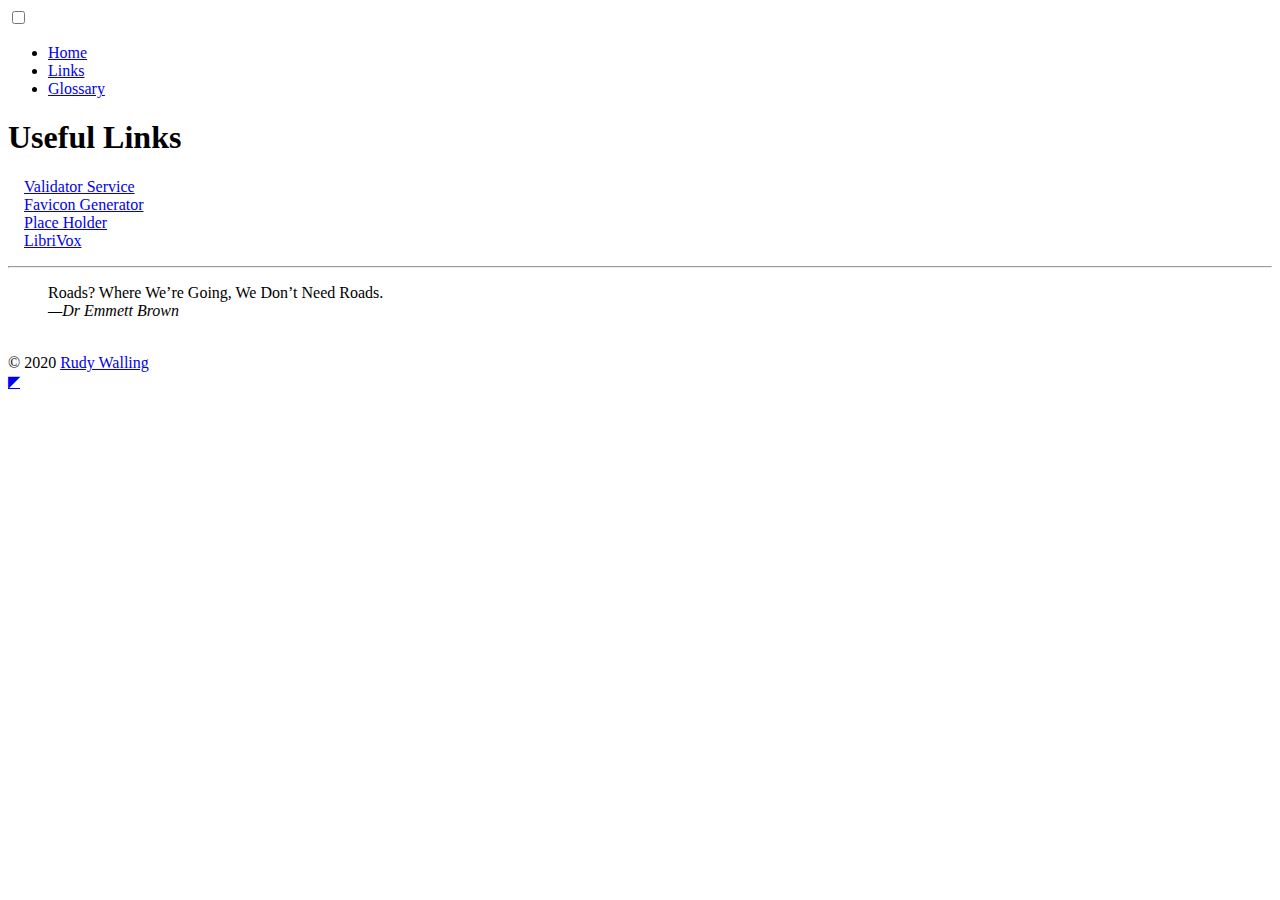
==== links.html @ 006826cf "Started Rudys Resume" ====
<!DOCTYPE html>
<html lang="en">

<head>
    <link rel="icon" type="image/x-icon" href="favicon.ico">
    <link rel="apple-touch-icon" sizes="180x180" href="/apple-touch-icon.png">
<link rel="icon" type="image/png" sizes="32x32" href="/favicon-32x32.png">
<link rel="icon" type="image/png" sizes="16x16" href="/favicon-16x16.png">
<link rel="manifest" href="/site.webmanifest">
<link rel="mask-icon" href="/safari-pinned-tab.svg" color="#5bbad5">
<meta name="msapplication-TileColor" content="#da532c">
<meta name="theme-color" content="#ffffff">
    <meta charset="UTF-8">
    <meta name="viewport" content="width=device-width, initial-scale=1.0">
    <title>CSD120-Rudy Walling</title>
    <meta name="author" content="Rudy Walling">
    <meta name="description" content="My CSD120 2020 Website explaining who I am and what I enjoy">
    <link href="Styles/normalize.css" rel="stylesheet">
    <link href="Styles/main.css" rel="stylesheet">
    <link
        href="https://fonts.googleapis.com/css2?family=Roboto+Condensed:wght@300&family=Shadows+Into+Light+Two&display=swap"
        rel="stylesheet">
    <style>
        main ul {
            padding: 0px;
            list-style-type: none;
        }

        main li {
            padding-left: 1em;
            background: url(images/link.png);
            background-size: 10px 10px;
            background-repeat: no-repeat;
            background-position: left center;
        }
    </style>
</head>

<body>
    <div class="width-wrap">
        <header id="top">
            <nav>
                <input type="checkbox" id="menu-toggle">
                <label for="menu-toggle" class="sandwich-icon"></label>
                <ul>
                    <li>
                        <a href=index.html>Home</a>
                    </li>
                    <li>
                        <a href=links.html>Links</a>
                    </li>
                    <li>
                        <a href=glossary.html>Glossary</a>
                    </li>
                </ul>
            </nav>
            <!--Found me!-->
        </header>
        <main>
            <h1>Useful Links</h1>
            <ul>
                <li><a href="https://validator.w3.org/nu/" target="_blank">Validator Service</a></li>
                <li><a href="https://realfavicongenerator.net/" target="_blank">Favicon Generator</a></li>
                <li><a href="https://placeholder.com/" target="_blank">Place Holder</a></li>
                <li><a href="https://librivox.org/" target="_blank">LibriVox</a></li>
            </ul>
        </main>
        <footer>
            <hr>
            <blockquote>
                <p>Roads? Where We’re Going,
                    We Don’t Need Roads.<br>
                    <cite>—<span class="author">Dr Emmett Brown</span></cite>
            </blockquote><br>
            © 2020 <a href="mailto:19031654@saultcollege.ca?subject=Message%20from%20CSD120%20Website">Rudy Walling</a>
        </footer>
        <a href="#top" title="Back to top">◤</a>
    </div>
</body>

</html>
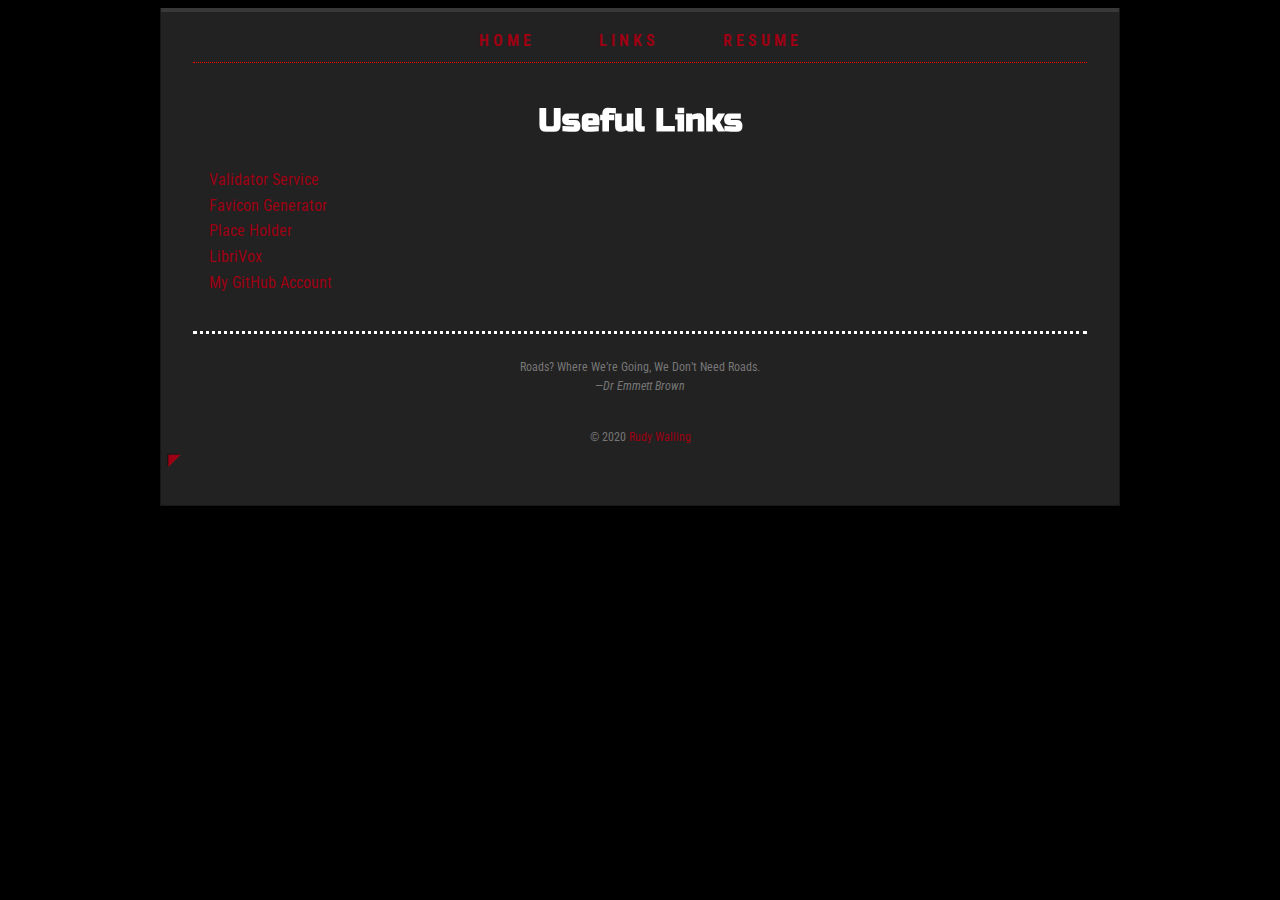
==== commit 3b44e4b8: "changes to index and added resume" ====
--- a/links.html
+++ b/links.html
@@ -20,6 +20,7 @@
     <link
         href="https://fonts.googleapis.com/css2?family=Roboto+Condensed:wght@300&family=Shadows+Into+Light+Two&display=swap"
         rel="stylesheet">
+        <link href="https://fonts.googleapis.com/css2?family=Russo+One&display=swap" rel="stylesheet">
     <style>
         main ul {
             padding: 0px;
@@ -50,7 +51,7 @@
                         <a href=links.html>Links</a>
                     </li>
                     <li>
-                        <a href=glossary.html>Glossary</a>
+                        <a href=resume.html>Resume</a>
                     </li>
                 </ul>
             </nav>
@@ -63,6 +64,7 @@
                 <li><a href="https://realfavicongenerator.net/" target="_blank">Favicon Generator</a></li>
                 <li><a href="https://placeholder.com/" target="_blank">Place Holder</a></li>
                 <li><a href="https://librivox.org/" target="_blank">LibriVox</a></li>
+                <li><a href=https://github.com/RudyWall>My GitHub Account</a></li>
             </ul>
         </main>
         <footer>
--- a/Styles/main.css
+++ b/Styles/main.css
@@ -0,0 +1,433 @@
+html {
+    box-sizing: border-box;
+    background-color: black;
+}
+
+*, *::before, *::after {
+    box-sizing: inherit;
+}
+
+div {
+    box-sizing: border-box;
+}
+
+dt::after {
+    content: ":";
+}
+
+hr {
+    margin: 3em 0 2em 0;
+    border: none;
+    border-bottom: 3px dotted rgb(255, 255, 255);
+    width: 50vw;
+    width:100%;
+}
+
+a:link {
+    text-decoration: none;
+    color: rgb(156, 0, 18)
+}
+
+a:visited {
+    color: rgb(168, 109, 0);
+}
+
+a:hover {
+    text-decoration: underline;
+    color: rgb(38, 0, 255);
+}
+
+body {
+    text-decoration: none;
+    color: rgb(119, 119, 119);
+}
+
+::selection {
+    background-color: rgb(34, 27, 27)
+}
+
+h1 {
+    color: rgb(255, 0, 0, 0);
+    background: rgb(255, 255, 255);
+    text-align: center;
+   
+    -webkit-background-clip: text;
+}
+
+h2 {
+    color: rgb(179, 165, 9)
+}
+
+h3 {
+    color: rgb(179, 88, 9)
+}
+
+.mainpg { 
+    column-width: 13em;
+    column-gap: 3em;
+}
+header {
+    border-top: 4px solid rgb(255, 255, 255, 0.1);
+    margin: 0 -2em 0;
+}
+
+header nav {
+    border-bottom: 1px dotted rgb(255, 0, 0);
+    margin: 0 2em 2em;
+}
+
+header li {
+    list-style-type: none;
+}
+
+header ul {
+    display: flex;
+    align-items: center;
+    justify-content: center;
+}
+
+header a {
+    padding: 1em 1em 0.5em;
+    font-weight: bold;
+    text-transform: uppercase;
+    letter-spacing: 4px;
+}
+
+header a:hover {
+    text-decoration: none;
+}
+
+nav ul {
+    margin: 0;
+    padding: 0;
+}
+
+nav a {
+    border-top: 4px solid rgb(0, 0, 0, 0);
+    display: inline-block;
+    margin: -4px 1em 0;
+    padding: 1em 1em 0.5em;
+    color: rgb(255, 0, 30);
+}
+
+nav a:hover {
+    border-top: 4px solid rgb(255, 166, 0);
+}
+
+table td, table th {
+    padding: 0.3em 1em 0.3em 1em;
+}
+
+thead th, thead td {
+    background-color: rgba(255, 255, 255, 0.2)
+}
+
+tbody th {
+    background-color: rgba(255, 255, 255, 0.2)
+}
+
+tfoot th, tfoot td {
+    background-color: rgba(255, 255, 255, 0.2)
+}
+
+td {
+    background-color: rgba(255, 255, 255, 0.05);
+}
+
+tr:nth-child(even) td {
+    background-color: rgba(255, 255, 255, 0.15)
+}
+
+[type=submit] {
+    border: none;
+    padding: 1em 3em 1em 3em;
+    color: rgba(0, 0, 0, 0.9);
+    background-color: rgba(255, 255, 255, 0.9);
+}
+
+label {
+    display: block;
+}
+
+fieldset label {
+    display: inline;
+}
+
+input:invalid {
+    background-color: rgb(0, 56, 88);
+}
+
+input:valid {
+    background-color: rgb(255, 103, 103)
+}
+
+.width-wrap {
+    max-width: 960px;
+    padding: 0 2em 2em 2em;
+    margin: auto;
+    border: solid rgba(0, 0, 0, 0.3);
+    border-width: 0 1px 1px 1px;
+    margin-bottom: 3em;
+    background-color: rgb(34, 34, 34);
+}
+
+h1, h2, h3, h4, h5, h6 {
+    font-family: 'Russo One', sans-serif;
+    
+}
+
+body {
+    font-family: 'Roboto Condensed', sans-serif;
+    line-height: 1.6;
+}
+
+ol {
+    list-style-type: upper-roman;
+}
+
+iframe {
+    border-top-right-radius: 2em;
+    border-bottom-left-radius: 2em;
+}
+
+fieldset ul {
+    padding: 0;
+    list-style-type: none;
+}
+
+.bio {
+    column-width: 13em;
+    column-gap: 3em;
+}
+
+table {
+    margin-top: 1em;
+    column-span: all;
+    border-collapse: collapse;
+    caption-side: bottom;
+}
+
+img {
+    max-width: 100%;
+}
+
+div.bio img {
+    padding: 2%;
+    background-color: #ffffff;
+    box-shadow: 2px 2px rgb(26, 26, 26);
+}
+
+footer {
+    font-size: 75%;
+    text-align: center;
+    clear:both;
+    width: 100%;
+}
+
+a[href="#top"] {
+    text-shadow: -0.8px -0.8px rgba(0, 0, 0, 0.3);
+}
+
+a[href="#top"]:hover {
+    text-decoration: none;
+}
+
+div.favourites input:checked+label+div {
+    display: block;
+    width: 100%;
+}
+
+div.favourites input:checked+label {
+    text-decoration: underline rgb(255, 0, 30);
+}
+
+div.favourites div {
+    display: none;
+}
+
+.favourites [type=radio] {
+    display: none;
+}
+
+div.favourites {
+    display: flex;
+    flex-wrap: wrap;
+}
+
+div.favourites input+label {
+    order: -1;
+    flex-grow: 1;
+    padding: 15px;
+}
+
+div.gallery {
+    display: grid;
+    gap: 10px;
+    grid-template-columns: repeat(auto-fill, minmax(180px, 1fr));
+    min-width: 180px;
+    max-width: 100%;
+}
+
+div.gallery img {
+    display: block;
+    width: 100%;
+    height: 100%;
+    object-fit: cover;
+}
+
+.row-span-2 {
+    grid-row: span 2;
+}
+
+.col-span-2 {
+    grid-column: span 2
+}
+
+div.gallery a {
+    transition: all 200ms;
+}
+div.gallery a:hover {
+    transform: scale(1.1);
+}
+
+main div.bio a {
+    display: inline-block;
+    position: relative;
+}
+
+div.bio img.paperclip {
+    background: none;
+    width: 20%;
+    box-shadow: none;
+    position: absolute;
+    right: -12px;
+    top: -12px;
+}
+
+[href="#top"] {
+    margin-left: -25px;
+    position: sticky;
+    bottom: 10px;
+    display: inline-block;
+    transition: all 200ms;
+}
+
+[href="#top"]:hover {
+    transform: rotate(45deg);
+}
+
+@media screen and (max-width:450px) {
+    .col-span-2 {
+        grid-column: span 1;
+    }
+}
+
+@media screen and (max-width:450px) {
+    thead {
+        display: none
+    }
+    tfoot {
+        display: none
+    }
+    th {
+        display: none
+    }
+    td {
+        display: block;
+        padding: 0rem 1rem 0rem 1rem;
+    }
+    table {
+        caption-side: top;
+    }
+    td:first-of-type {
+        padding-top: 0.3em;
+        font-weight: bold;
+    }
+    td:last-of-type {
+        padding-bottom: 0.3em;
+        font-style: italic;
+        font-size: 0.8em;
+    }
+    td::after {
+        content: " hrs/wk"
+    }
+}
+
+@media screen and (max-width:800px) {
+    .favourites {
+        flex-direction: column;
+    }
+    div.favourites input+label {
+        order: 0
+    }
+}
+
+@media screen and (max-width:410px) {
+    header ul {
+        flex-direction: column;
+        align-items: center;
+        height: 0;
+        overflow: hidden;
+        transition: 200ms;
+    }
+    header a {
+        padding-top: 0.5em;
+        border-top: none;
+    }
+    header a:hover {
+        border-top: none;
+        text-decoration: underline;
+    }
+}
+
+#menu-toggle {
+    display: none;
+}
+
+@media screen and (max-width:410px) {
+    .sandwich-icon {
+        display: block;
+        ;
+        width: 40px;
+        height: 25px;
+        border-top: 5px solid rgb(0, 26, 255);
+        margin-top: 1em;
+        margin-bottom: 1em;
+        margin-left: auto;
+        margin-right: auto;
+        cursor: pointer;
+        transition: transform 200ms;
+    }
+    nav a:hover {
+        cursor: default;
+    }
+    .sandwich-icon::before, .sandwich-icon::after {
+        position: absolute;
+        content: "";
+        display: block;
+        width: 40px;
+        border-top: 5px solid rgb(0, 26, 255);
+        transition: transform 200ms;
+    }
+    label.sandwich-icon {
+        position: relative;
+    }
+    .sandwich-icon::before {
+        top: 5px
+    }
+    .sandwich-icon::after {
+        top: 15px
+    }
+    #top input[type=checkbox]:checked+label+ul {
+        height: 200px;
+        overflow: visible;
+    }
+
+    #menu-toggle:checked + .sandwich-icon {
+        transform: rotate(45deg);
+        border-top-color: transparent;
+    }
+    #menu-toggle:checked + .sandwich-icon::after {
+        transform: rotate(-90deg) translateX(10px);
+    }
+}